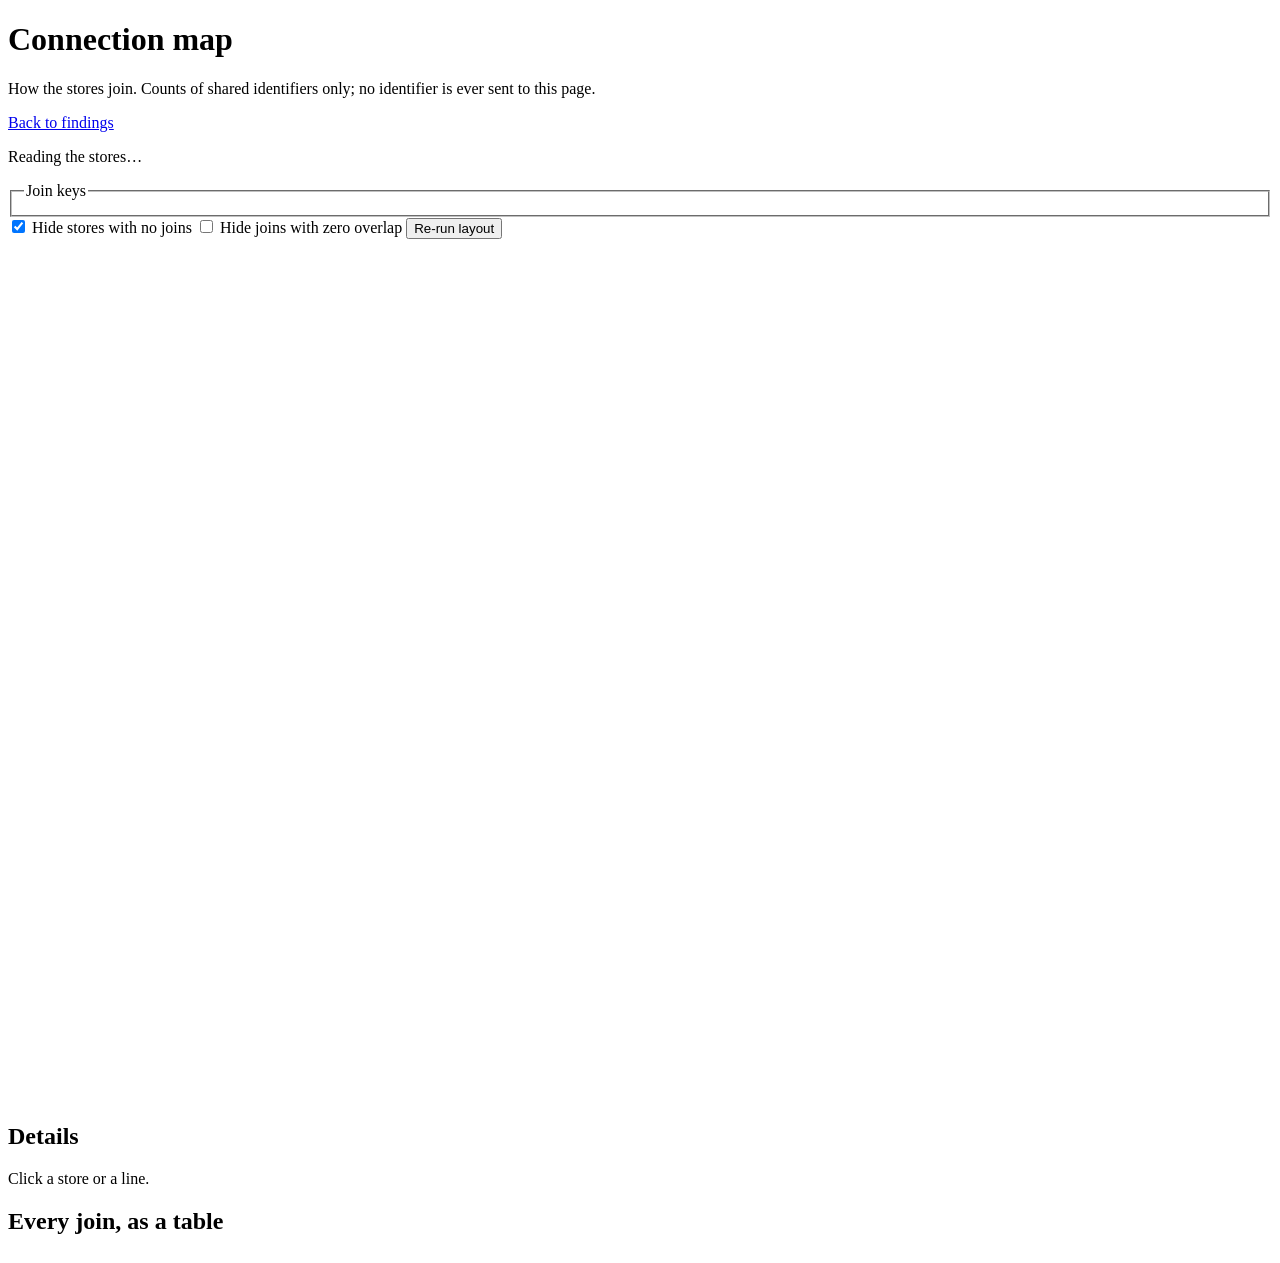
==== public/map.html @ 1bb5bf15 "Connection map: store linkage by shared identifiers, K-13 phone-to-Mac bridge Co-Authored-By: Claude" ====
<!doctype html>
<html lang="en"><head><meta charset="utf-8"><meta name="viewport" content="width=device-width,initial-scale=1">
<title>iKestrel connection map</title><link rel="stylesheet" href="/static/app.css"><link rel="stylesheet" href="/static/map.css"></head>
<body>
<header><h1>Connection map</h1><p>How the stores join. Counts of shared identifiers only; no identifier is ever sent to this page.</p>
<p><a href="/">Back to findings</a></p></header>
<main class="mapmain">
<p id="bridge" class="bridge">Reading the stores…</p>
<div class="controls" id="controls">
  <fieldset><legend>Join keys</legend><div id="spaces"></div></fieldset>
  <label><input type="checkbox" id="hideIsolated" checked> Hide stores with no joins</label>
  <label><input type="checkbox" id="hideZero"> Hide joins with zero overlap</label>
  <button id="relayout" type="button">Re-run layout</button>
</div>
<div class="mapwrap">
  <svg id="map" role="img" aria-labelledby="mapTitle mapDesc" viewBox="0 0 1000 680">
    <title id="mapTitle">Store connection map</title>
    <desc id="mapDesc">Stores are circles sized by how many identifiers they hold. Lines join stores that share identifiers, styled by key type and thickened by overlap. The same data is in the table below.</desc>
    <g id="edges"></g><g id="nodes"></g><g id="labels"></g>
  </svg>
  <aside id="panel" class="panel" aria-live="polite"><h2>Details</h2><p>Click a store or a line.</p></aside>
</div>
<div class="legend" id="legend"></div>
<section><h2>Every join, as a table</h2><div class="scroll"><table id="edgeTable"></table></div></section>
</main>
<script src="/static/map.js"></script>
</body></html>
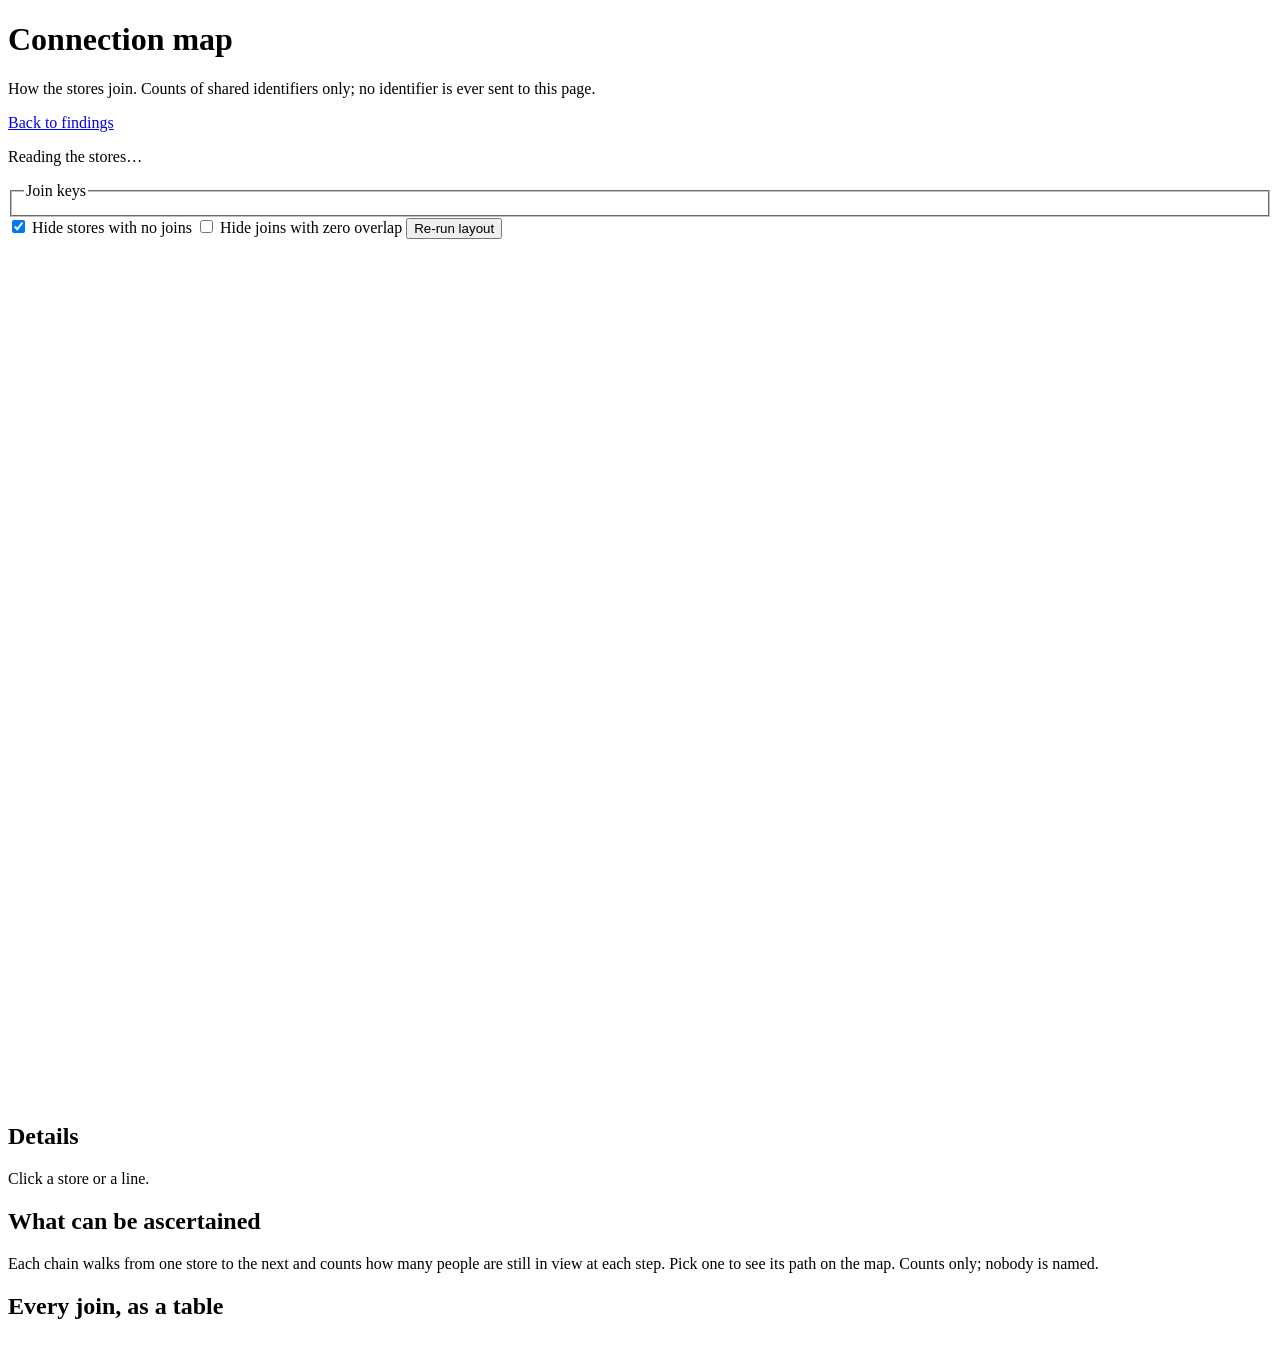
==== commit 10bbd3e2: "Store dossiers and inference chains: what each store gives away, what joining them reveals Co-Author" ====
--- a/public/map.html
+++ b/public/map.html
@@ -21,6 +21,10 @@
   <aside id="panel" class="panel" aria-live="polite"><h2>Details</h2><p>Click a store or a line.</p></aside>
 </div>
 <div class="legend" id="legend"></div>
+<section><h2>What can be ascertained</h2>
+<p class="intro">Each chain walks from one store to the next and counts how many people are still in view at each step.
+Pick one to see its path on the map. Counts only; nobody is named.</p>
+<div id="chains" class="chains"></div></section>
 <section><h2>Every join, as a table</h2><div class="scroll"><table id="edgeTable"></table></div></section>
 </main>
 <script src="/static/map.js"></script>
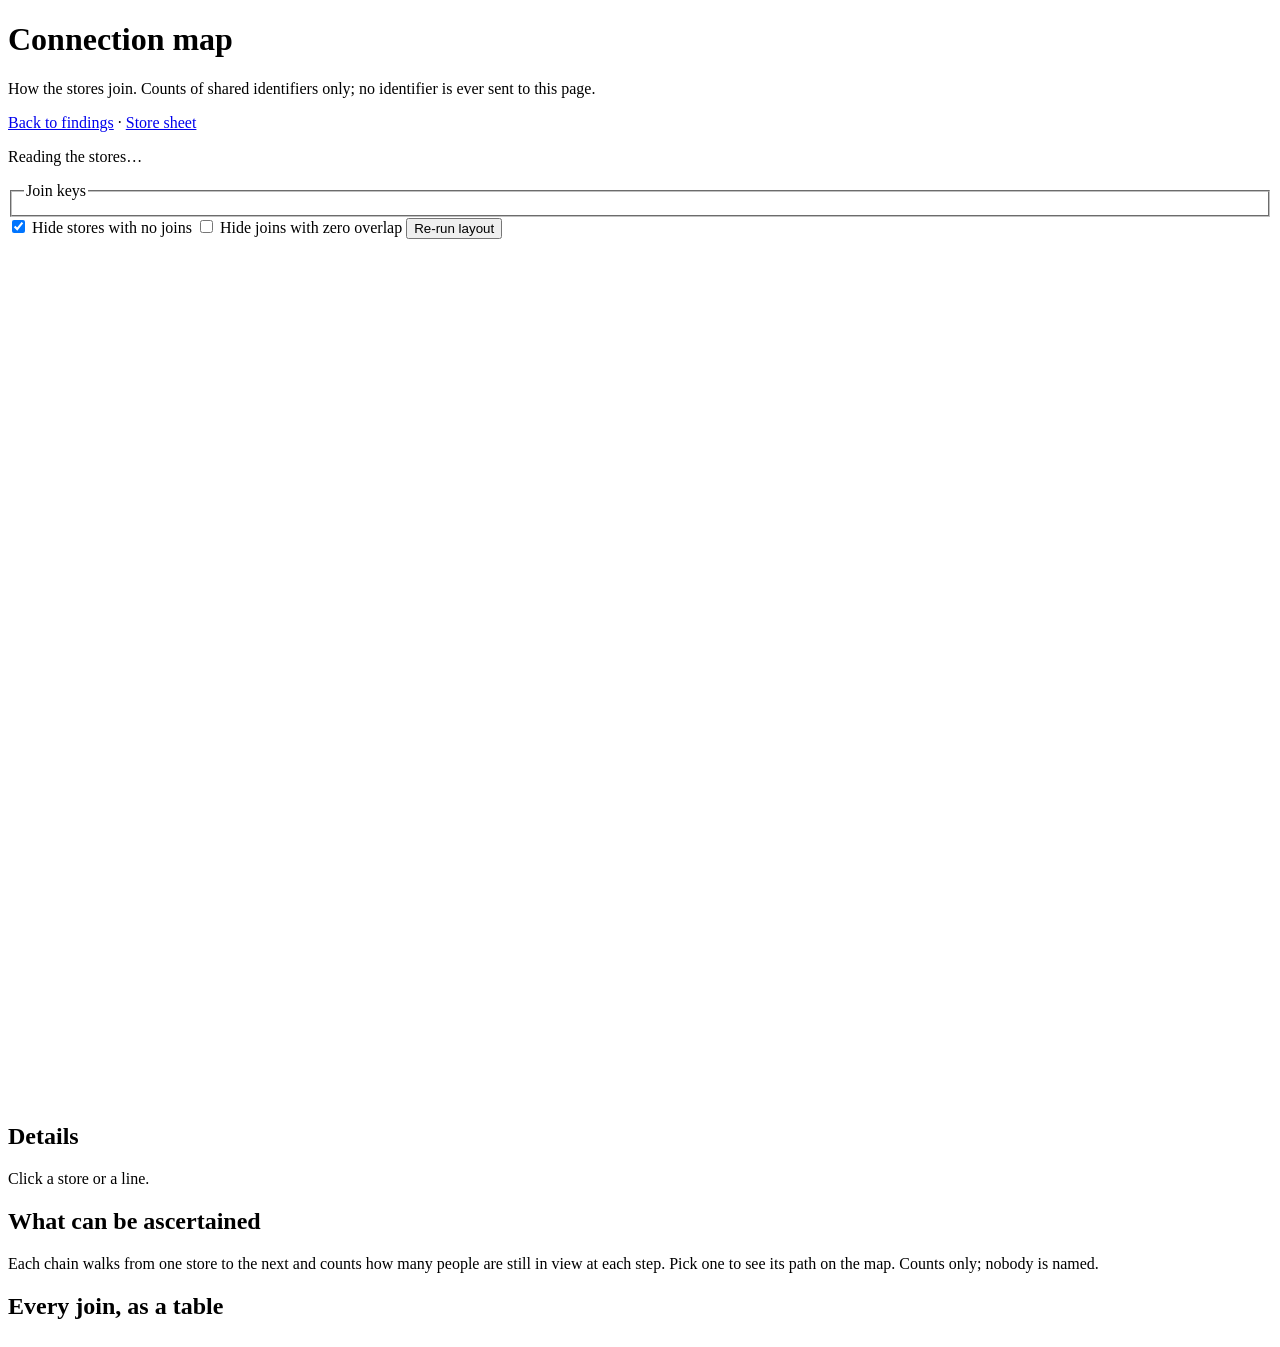
==== commit 9b5d9d36: "Store sheet: sortable table of every store, with CSV export Co-Authored-By: Claude Opus 5.5 <noreply" ====
--- a/public/map.html
+++ b/public/map.html
@@ -3,7 +3,7 @@
 <title>iKestrel connection map</title><link rel="stylesheet" href="/static/app.css"><link rel="stylesheet" href="/static/map.css"></head>
 <body>
 <header><h1>Connection map</h1><p>How the stores join. Counts of shared identifiers only; no identifier is ever sent to this page.</p>
-<p><a href="/">Back to findings</a></p></header>
+<p><a href="/">Back to findings</a> · <a href="/sheet">Store sheet</a></p></header>
 <main class="mapmain">
 <p id="bridge" class="bridge">Reading the stores…</p>
 <div class="controls" id="controls">
